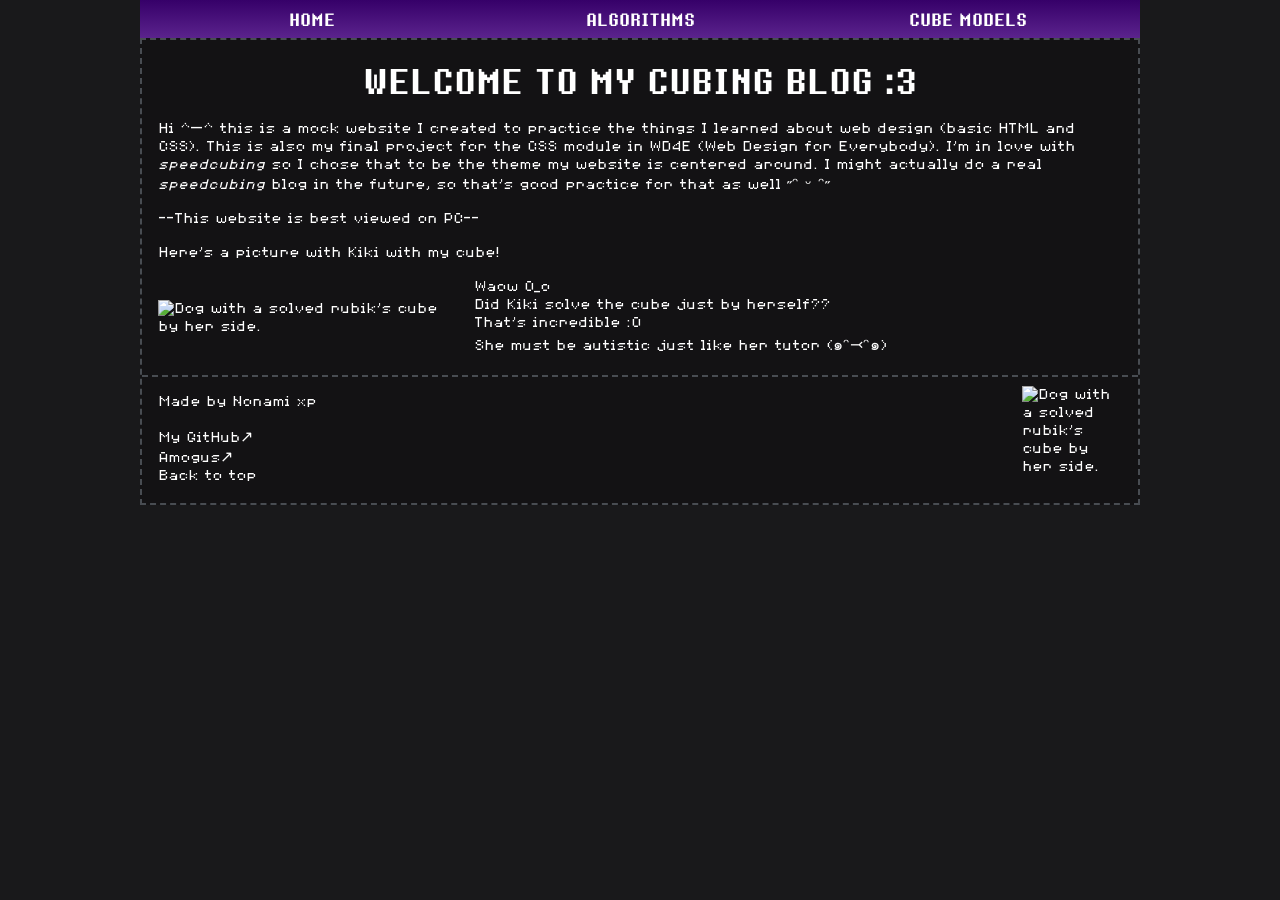
==== mock_cube/index.html @ 494ce3c5 "Add files via upload" ====
<!DOCTYPE html>
<html lang="en">

<head>
    <meta charset="utf-8">
    <meta name="viewport" content="width=device-width, initial-scale=1.0">
    <title>Cubing Blog :D</title>
    <link rel="icon" href="Images/cube_logo3.png">
    <link rel="stylesheet" href="css/style.css">
</head>

<body>
    <a href="#main" id="skip">Skip to main content</a>
    <nav id="nav">
        <ul>
            <li><a href="index.html">HOME</a></li>
            <li><a href="algs.html">ALGORITHMS</a></li>
            <li><a href="cubes.html">CUBE MODELS</a></li>
        </ul>
    </nav>
    <div class="border">
        <main id="main">
            <div>
                <br>
                <h1 id="main">WELCOME TO MY CUBING BLOG :3</h1><br>
                Hi ^—^ this is a mock website I created to practice the things I learned about web design (basic
                HTML and CSS). This is also my final project for the CSS module in WD4E (Web Design for Everybody).
                I'm in love with <em>speedcubing</em> so I chose that to be the theme my website is centered around. I
                might actually do a real <em>speedcubing</em> blog in the future, so that's good practice for that as
                well ˶ᵔ ᵕ ᵔ˶
                <p>
                    --This website is best viewed on PC--
                </p>
                <p>Here's a picture with Kiki with my cube!</p>
                <figure id="kiki">
                    <img src="images/20260522.jpg" alt="Dog with a solved rubik's cube by her side." width="300">
                    <figcaption>Waow O_o <br> Did Kiki solve the cube just by herself?? <br> That's incredible :O <br>
                        She
                        must be autistic
                        just like her tutor (๑ᵔ⤙ᵔ๑)
                    </figcaption>
                </figure>
            </div>
        </main>
        <br>
        <footer>
            <div>
                <p>
                    Made by Nonami xp
                </p>
                <a href="https://github.com/nonamilua" target="_blank" class="source">My GitHub</a>
                <br>
                <a href="Images/among-us-twerk.gif" target="_blank" class="source">Amogus</a>
                <br>
                <a href="#nav">Back to top</a>
            </div>
            <img src="images/kirby.gif" alt="Dog with a solved rubik's cube by her side." width="100">
        </footer>
        <br>
    </div>

</body>

</html>
---- mock_cube/css/style.css ----
@font-face {
    font-family: "8-bit-operator";
    src: url("fonts/8bitOperatorPlus8-Regular.ttf") format("truetype");
    font-weight: 400;
    font-style: normal;
}

@font-face {
    font-family: "8-bit-operator";
    src: url("fonts/8bitOperatorPlus-Bold.woff") format("woff");
    font-weight: 700;
    font-style: normal;
}

html {
    font-size: 1rem;
    background-color: #19191b;
}

body {
    font-family: "8-bit-operator", sans-serif;
    font-weight: 400;
    color: #ffffff;
    margin-top: 0;
    margin-bottom: 0;
    max-width: 1000px;
    margin: 0 auto;
    background-color: #131214;
}

.border {
    border: 2px dashed #484c52;
    border-top: 2px dashed #484c52;
    border-bottom: 2px dashed #484c52;
}

a {
    text-decoration: none;
    color: #ffffff;
    transition: color 0.5s ease;
}

a:hover {
    color: #ff8bc1;
}

h1 {
    text-align: center;
    font-weight: 700;
    margin-block-start: 0;
    margin-block-end: 0;
}

h2 {
    text-align: center;
    font-weight: 700;
    margin-block-start: 0;
    margin-block-end: 0;
    font-size: 1.2rem;
}

nav {
    font-weight: 700;
}

strong {
    font-weight: 700;
}

main {
    padding-left: 1rem;
    padding-right: 1rem;
}

footer {
    display: flex;
    align-items: center;
    gap: 1rem;
    padding-left: 1rem;
    padding-right: 1rem;
    border-top: 2px dashed #484c52;
}

footer div {
    flex: 1;

}

#skip {
    position: absolute;
    left: -9999px;
}

#skip:focus {
    position: static;
    z-index: 1000;
}

nav ul {
    display: flex;
    justify-content: space-evenly;
    list-style: none;
    padding: 0.5rem;
    margin: 0;
    background: linear-gradient(#360069, #5b238d);
}

nav li {
    flex: 1;
    text-align: center;
}

nav li a {
    text-decoration: none;
}

#kiki {
    margin-block-start: 0;
    margin-block-end: 0;
    margin-inline-start: 0rem;
    margin-inline-end: 1.2rem;
    display: flex;
    align-items: center;
    gap: 1rem;
}

a[target="_blank"]::after {
    content: "↗";
}

.algs {
    list-style: none;
    padding: 0;
    margin: 0;
}

.algs li {
    display: grid;
    grid-template-columns: auto 1fr;
    gap: 1rem;
    align-items: start;

}

.algs img {
    margin-block-start: 0;
    margin-block-end: 0;
    margin-inline-start: 0rem;
    margin-inline-end: 0rem;
    border: 2px dashed #484c52;

}

.algs pre {
    grid-column: 2;

}

.algs a {
    grid-column: 2;

}
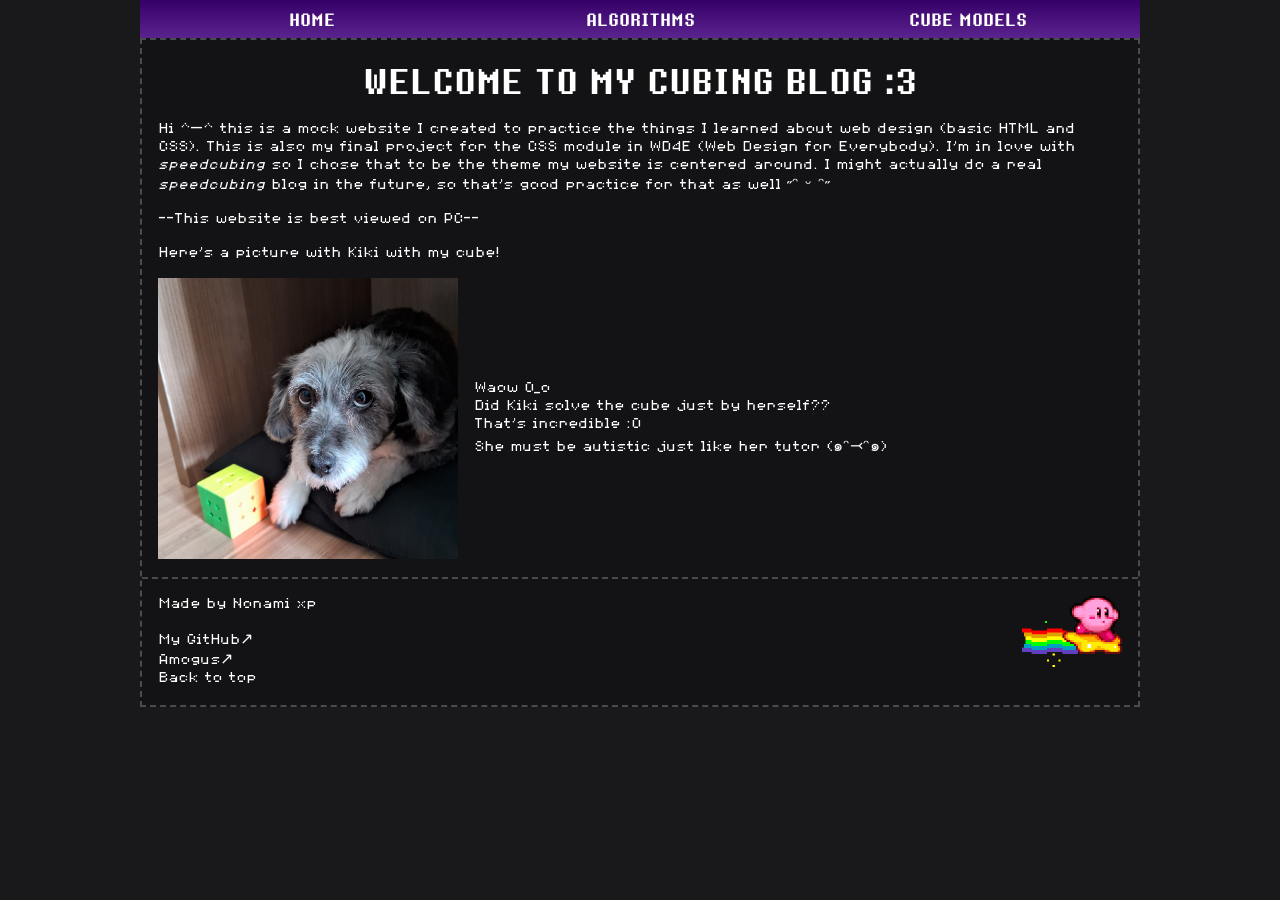
==== commit 04b9a587: "Add files via upload" ====
--- a/mock_cube/index.html
+++ b/mock_cube/index.html
@@ -33,7 +33,7 @@
                 </p>
                 <p>Here's a picture with Kiki with my cube!</p>
                 <figure id="kiki">
-                    <img src="images/20260522.jpg" alt="Dog with a solved rubik's cube by her side." width="300">
+                    <img src="Images/20260522.jpg" alt="Dog with a solved rubik's cube by her side." width="300">
                     <figcaption>Waow O_o <br> Did Kiki solve the cube just by herself?? <br> That's incredible :O <br>
                         She
                         must be autistic
@@ -54,7 +54,7 @@
                 <br>
                 <a href="#nav">Back to top</a>
             </div>
-            <img src="images/kirby.gif" alt="Dog with a solved rubik's cube by her side." width="100">
+            <img src="Images/kirby.gif" width="100">
         </footer>
         <br>
     </div>
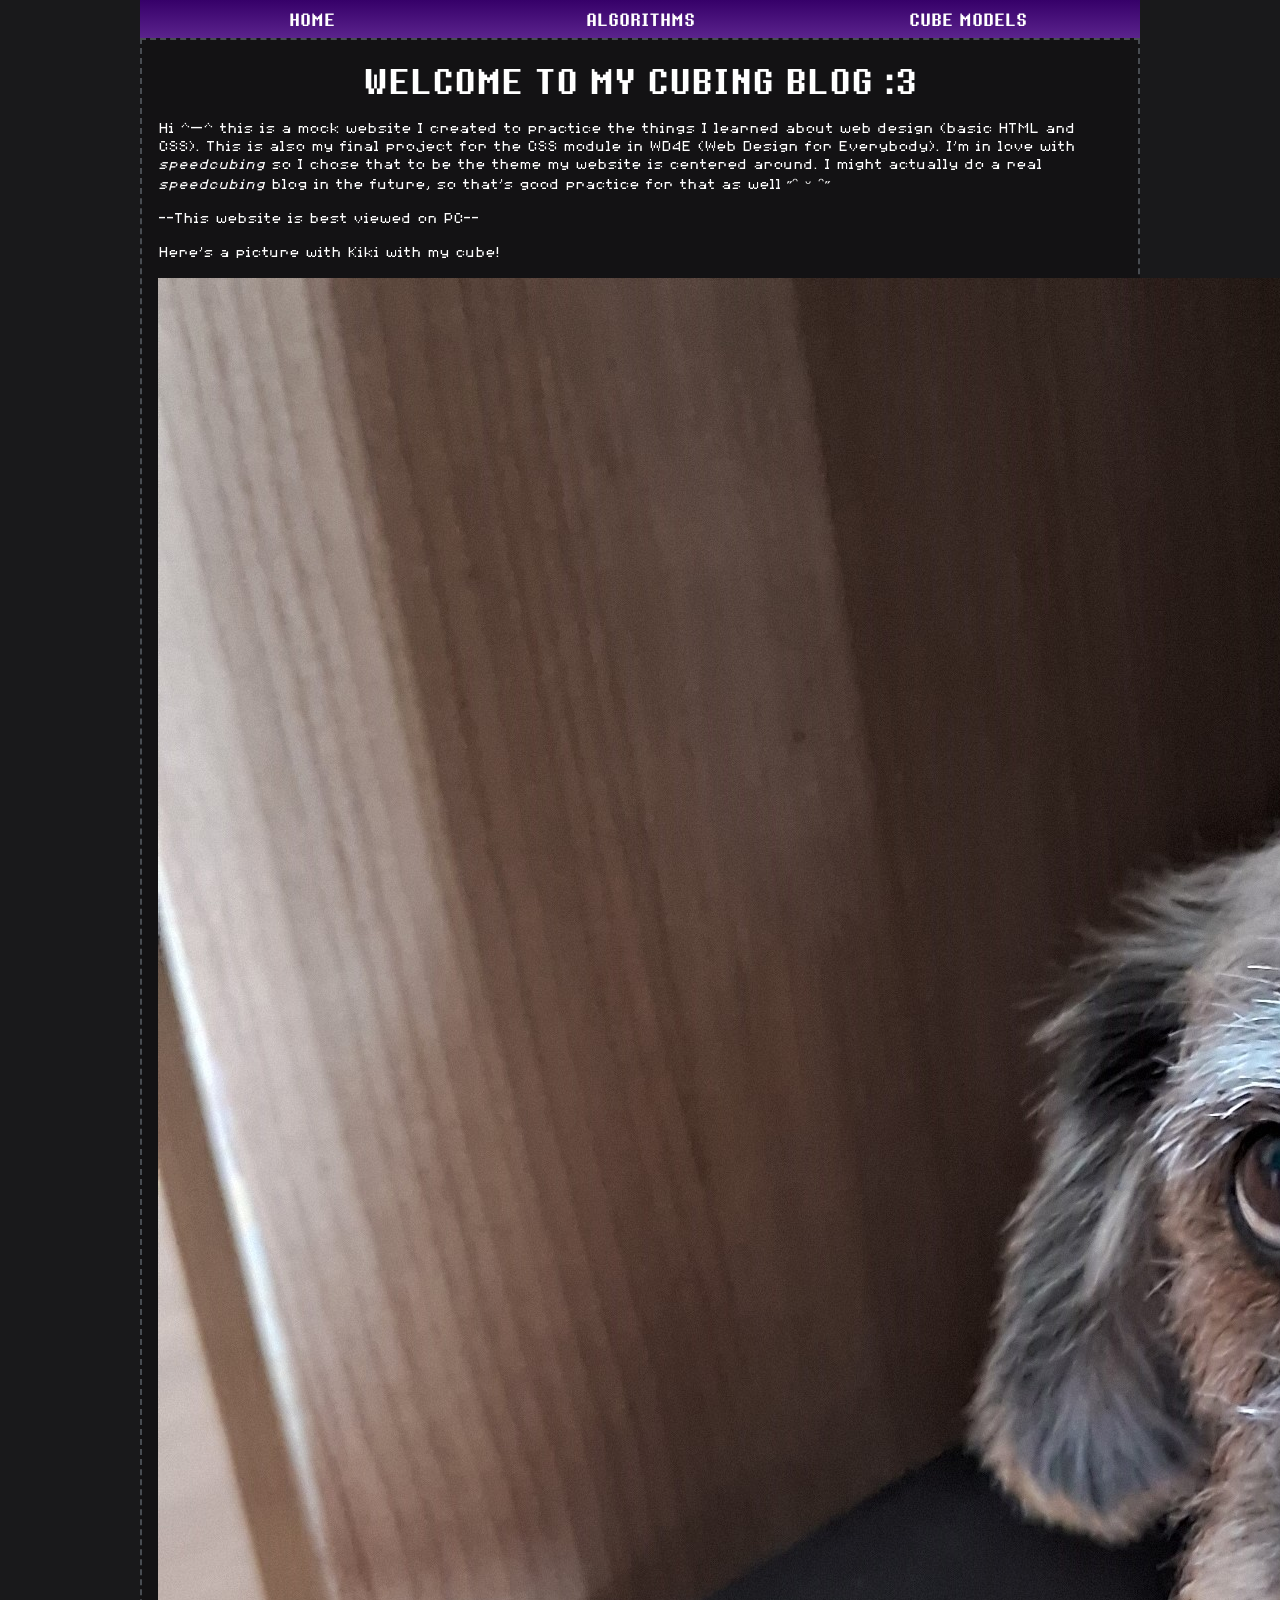
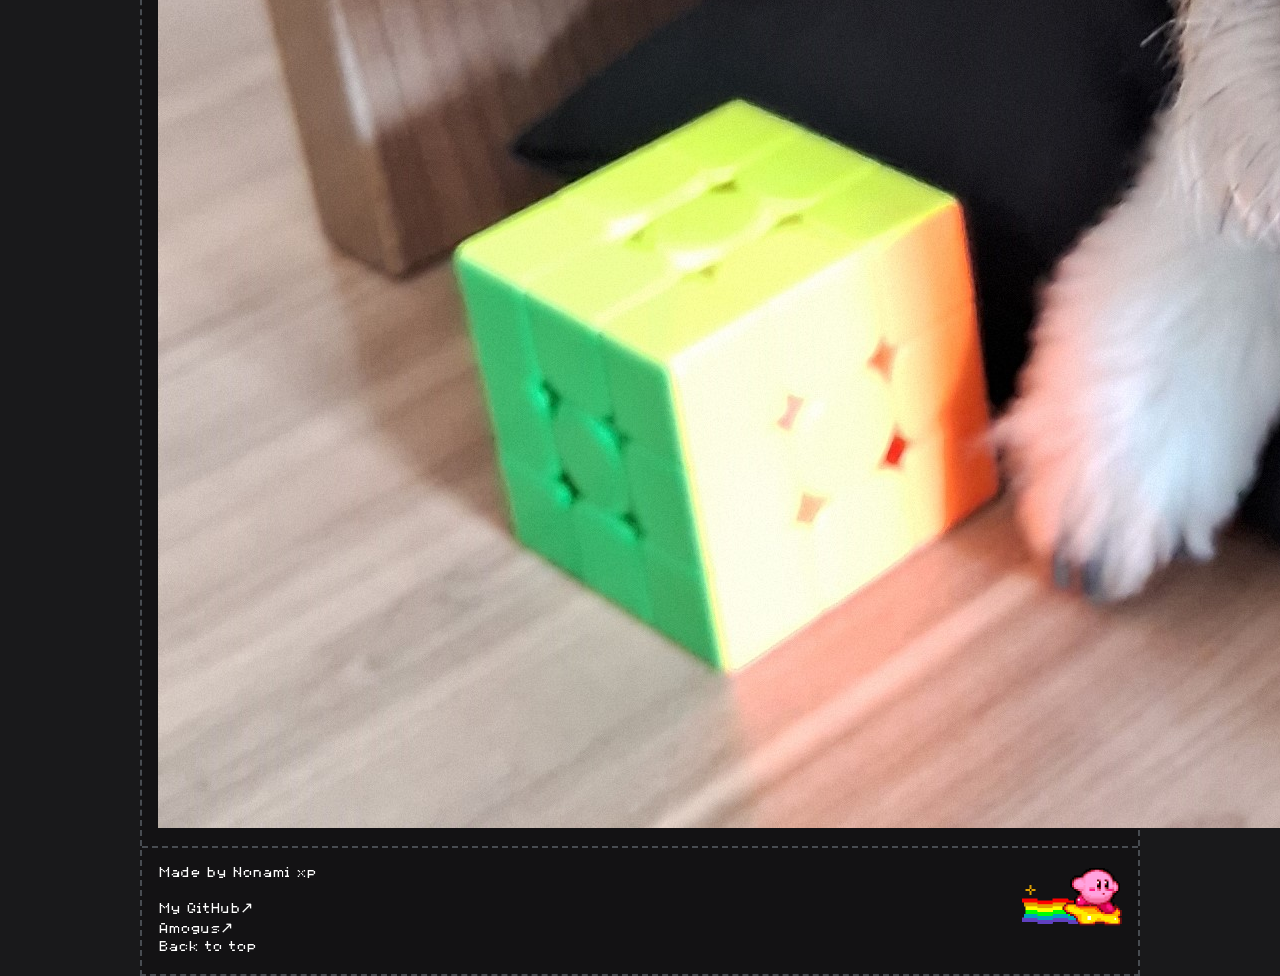
==== commit b50c15b6: "Add files via upload" ====
--- a/mock_cube/index.html
+++ b/mock_cube/index.html
@@ -33,12 +33,12 @@
                 </p>
                 <p>Here's a picture with Kiki with my cube!</p>
                 <figure id="kiki">
-                    <img src="Images/20260522.jpg" alt="Dog with a solved rubik's cube by her side." width="300">
-                    <figcaption>Waow O_o <br> Did Kiki solve the cube just by herself?? <br> That's incredible :O <br>
+                    <img src="Images/20260522.jpg" alt="Dog with a solved rubik's cube by her side.">
+                    <div>Waow O_o <br> Did Kiki solve the cube just by herself?? <br> That's incredible :O <br>
                         She
                         must be autistic
                         just like her tutor (๑ᵔ⤙ᵔ๑)
-                    </figcaption>
+                    </div>
                 </figure>
             </div>
         </main>
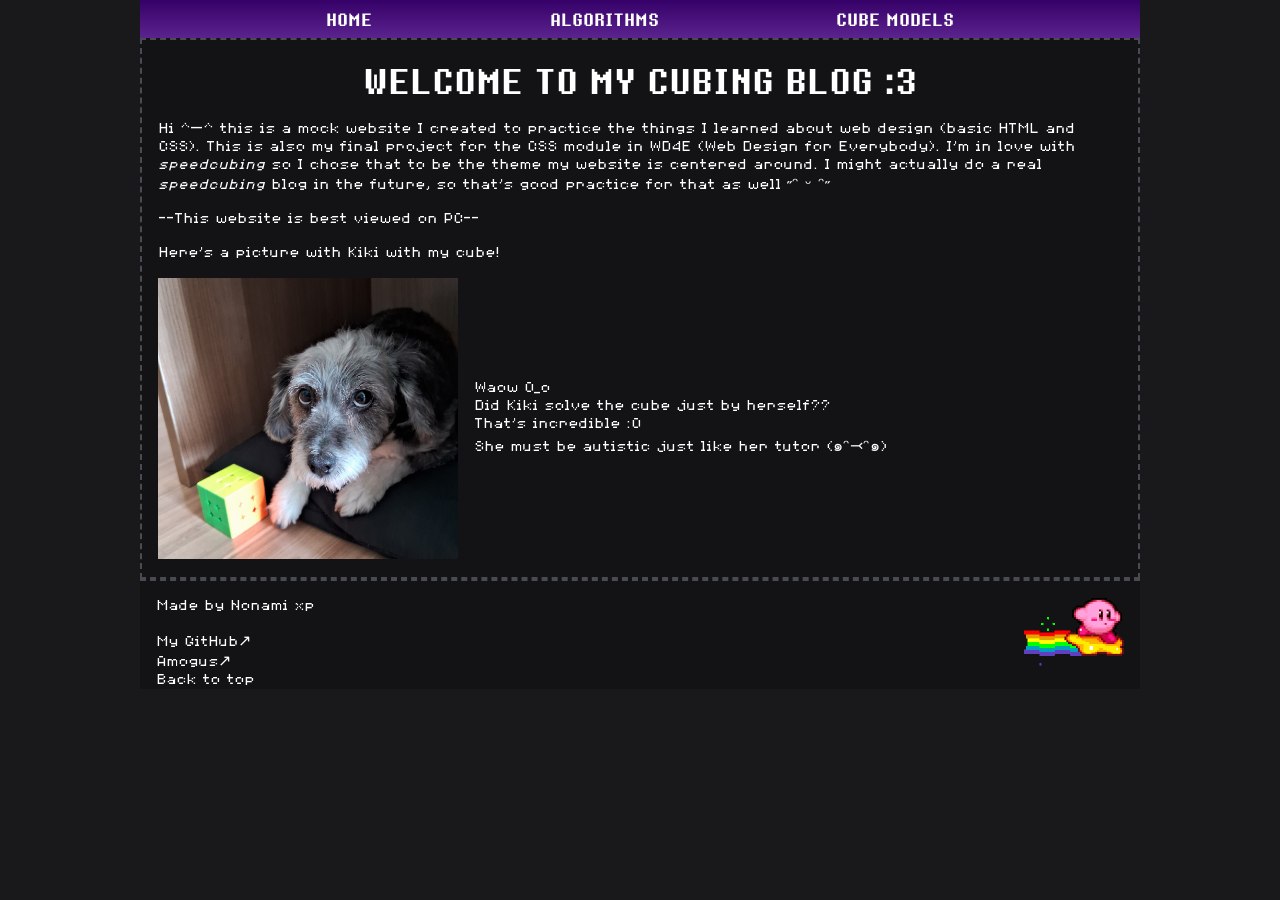
==== commit 040ef9f5: "Add files via upload" ====
--- a/mock_cube/index.html
+++ b/mock_cube/index.html
@@ -43,22 +43,23 @@
             </div>
         </main>
         <br>
-        <footer>
-            <div>
-                <p>
-                    Made by Nonami xp
-                </p>
-                <a href="https://github.com/nonamilua" target="_blank" class="source">My GitHub</a>
-                <br>
-                <a href="Images/among-us-twerk.gif" target="_blank" class="source">Amogus</a>
-                <br>
-                <a href="#nav">Back to top</a>
-            </div>
-            <img src="Images/kirby.gif" width="100">
-        </footer>
-        <br>
     </div>
-
+    <div class="void">
+    </div>
+    <footer>
+        <div>
+            <p>
+                Made by Nonami xp
+            </p>
+            <a href="https://github.com/nonamilua" target="_blank" class="source">My GitHub</a>
+            <br>
+            <a href="Images/among-us-twerk.gif" target="_blank" class="source">Amogus</a>
+            <br>
+            <a href="#nav">Back to top</a>
+        </div>
+        <img src="Images/kirby.gif" width="100">
+    </footer>
 </body>
 
+
 </html>
--- a/mock_cube/css/style.css
+++ b/mock_cube/css/style.css
@@ -106,7 +106,6 @@
 }
 
 nav li {
-    flex: 1;
     text-align: center;
 }
 
@@ -122,6 +121,16 @@
     display: flex;
     align-items: center;
     gap: 1rem;
+}
+
+#kiki img {
+    width: 300px;
+    max-width: 40vw;
+    height: auto;
+}
+
+#kiki div {
+    flex: 1;
 }
 
 a[target="_blank"]::after {
@@ -159,4 +168,23 @@
 .algs a {
     grid-column: 2;
 
+}
+
+#tierlist {
+    margin-block-start: 0;
+    margin-block-end: 0;
+    margin-inline-start: 0rem;
+    margin-inline-end: 0px;
+    margin-top: 0.7rem;
+}
+
+#tierlist img {
+    display: block;
+    margin: 0 auto;
+    max-width: 90%;
+    height: auto;
+}
+
+pre {
+    white-space: pre-wrap;
 }
